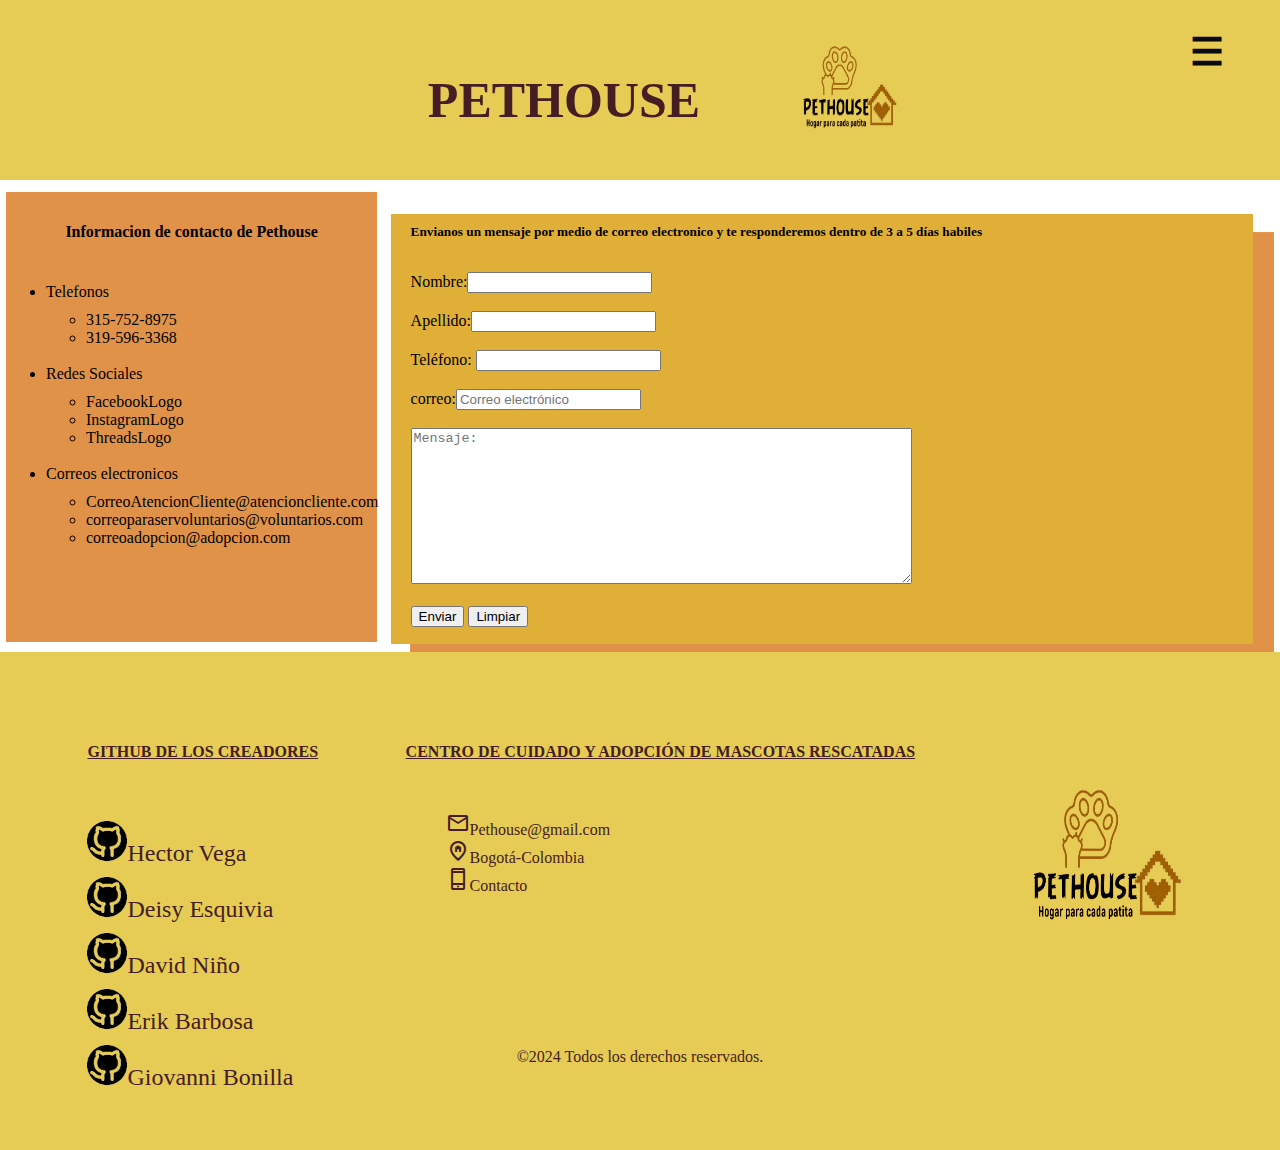
==== contactenos.html @ b0598fd8 "lastchanges" ====
<!DOCTYPE html>
<html lang="es">
<head>
    <meta charset="UTF-8">
    <meta name="viewport" content="width=device-width, initial-scale=1.0">
    <link rel="shortcut icon" href="Pethouseiconcircle.jpeg" type="image/x-icon">
    <link rel="stylesheet" href="estilos.css">
    <link rel="stylesheet" href="https://fonts.googleapis.com/css2?family=Material+Symbols+Outlined:opsz,wght,FILL,GRAD@24,400,0,0" />
    
    <title>Contáctenos</title>
</head>
<body>
    <header class="header">
        <div class="nav-img">
          <div class="titulo"><h2 class="pethouse">PETHOUSE</h2> 
          </div>
          <div><img class="logo" src="./Pethouseheader.png"width="120px" height="120px">
          </div>
        </div>
          <label class="deisy" for="checkMenu">
              <h1 class="botonhamburquesa">☰</h1>
            </label>
            <input class="deisy1" type="checkbox" id="checkMenu"/>
           
            <nav class="navigation">
                  <ul>
                      <li> <a href="index.html">Inicio </a></li>
                      <li> <a href="somos.html">Quienes somos </a></li>
                      <li> <a href="servicios.html">Servicios </a></li>
                      <li> <a href="">Contáctanos </a>
                      </li>
                  </ul>
            </nav>
      </header>
    
    <aside>
        <section class="contacto">  
            <div>
                <h4>Informacion de contacto de Pethouse</h4>
                <ul>
                    <li>Telefonos</li>
                    <div><ul>
                        <li>315-752-8975</li>
                        <li>319-596-3368</li>
                    </ul>
                    </div><br>
                    <li>Redes Sociales</li>
                    <div><ul>
                        <li>FacebookLogo</li>
                        <li>InstagramLogo</li>
                        <li>ThreadsLogo</li>
                    </ul></div><br>
                    <li>Correos electronicos</li>
                    <div><ul>
                        <li>CorreoAtencionCliente@atencioncliente.com</li>
                        <li>correoparaservoluntarios@voluntarios.com</li>
                        <li>correoadopcion@adopcion.com</li>
                    </ul></div>
                </ul>
            </div>
            <!--voy a hacer una tabla para ver que tal queda la informacion de contacto en tabla
            <table>
                <thead>Información de contacto de Pethouse</thead>
            </table>-->
        </section>
    </aside>
    <main>
        <section class="contactoCorreo"><h5>Envianos un mensaje por medio de correo electronico y te responderemos dentro de 3 a 5 días habiles</h5>
            <form>
              <label>Nombre:</label><input type="text" id="nombre" /><br /><br>
              <label>Apellido:<input type="text" id="apellido"/></label><br /><br>
              <label>Teléfono: <input type="tel" id="telefono" type="number"/></label><br /><br>
              <label>correo:<input type="email" placeholder="Correo electrónico" id="email"/></label><br /><br>
              <textarea cols="60" rows="10" placeholder="Mensaje:" id="comentario"></textarea><br /><br>
              <input type="submit" value="Enviar" id="botonEnviar" />
              <input type="reset" value="Limpiar" />
            </form>
            
    </main>
    <footer>
        <div class="containerfooter">  
        <div class="redessociales">
            <h4 style="text-decoration:underline;">GITHUB DE LOS CREADORES</h4>
            <a href="https://github.com/Hectorvegaloza"><img src="git.png" alt="logo: GitHub" title="GitHub" >Hector Vega</a>
            <a href="https://github.com/deissy03"><img src="git.png" alt="logo: GitHub" title="GitHub" >Deisy Esquivia</a>
            <a href="https://github.com/mitogetagamer"><img src="git.png" alt="logo: GitHub" title="GitHub">David Niño</a>
            <a href="https://github.com/erickbg08"><img src="git.png" alt="logo: GitHub" title="GitHub" >Erik Barbosa</a>
            <a href="https://github.com/Gioko95"><img src="git.png" alt="logo: GitHub" title="GitHub">Giovanni Bonilla</a>
        </div>
        <div class="footer-links">
            <h4 style="text-decoration:underline;">CENTRO DE CUIDADO Y ADOPCIÓN DE MASCOTAS RESCATADAS </h4>
            <ul>                
                <a href="#" class="vva"><span class="material-symbols-outlined">
                mail </span>Pethouse@gmail.com</a> <br>
                <a href="#"class="vva"><span class="material-symbols-outlined">
                home_pin
                </span>Bogotá-Colombia</a><br>
                <a href="#"class="vva"><span class="material-symbols-outlined">
                phone_iphone
                </span>Contacto</a><br><br>
    </div>
    <div class="logofooter"><img src="./Pethouseheader.png" alt=""></div>
        </div>
        <div class="copyright">
        <p>&copy;2024 Todos los derechos reservados.</p>
        <br>
        </div>
    </footer>
    <script src="form.js"></script></section>
    </body>
</html>
---- estilos.css ----
/*Fondo de la página*/
body{
    margin: 0;
    background-color: white;
    
}

/*Menu*/
.header {
    background: #E6CB55;
    color: rgb(9, 9, 9);
    padding: 10px;
    position: fixed;
    left: 0;
    top: 0;
    right: 0;
    height: 160px;
    display: flex;
    z-index: 100;
    
 }
.header .titulo {
    color: #451d22;
 }
 .pethouse{
   font-size: 50px;
 }
 
.header a {
    color: #b9a1a4;
    text-decoration: none;
 }
.nav-img{
   width: 100%;
   display: flex;
   justify-content: center;
   align-items: center;
   gap: 32px;
 }
 
input:checked + nav {
    width: 110%;
    padding: 10px;
    display: flex;
    flex-direction: column;
    text-align: center;
    gap: 10px;
    background-color:#b39a86;
    transform: translateY(0);
    position:absolute;
    margin-top: 100px;
    font-size: 20px;
    height: auto;
   }
   .botonhamburquesa{
      font-size: 38px;
      margin: 20px;
    
    
 }
  
 .deisy {
    position: absolute;
    width: 100px;
    height: 100px;
    top: 10px;
    right: 10px;
    z-index: 1;
    }
  .deisy1 {
     position: absolute;
     top: 15px;
     right: 30px;
     width: 40px;
     height: 20px;
     display: none;
     z-index: 2;
    }
  nav {
   position: absolute;
   transform: translateY(-100%);
   transition: all 1000ms ease-in-out;
   display:none ;
   left: 0;
   height: 45px;
   
 }
 .container-nav {
   display: flex;
   justify-content: right;
  
}
 .navigation ul {
    margin: 0;
    padding: 0;
    list-style:none;
    display: flex;
    gap: 35px;
    justify-content: center;
    flex-wrap: wrap;
    
 }
 .navigation ul li {
    display: inline-block;
    letter-spacing: 0, 40px;
    margin: 3px;
 }
 
 .navigation ul li a {
    display: block;
    padding-left: 0, 2rem, 1rem;
    transition: all 0.4s linear;
    color: #451d22  ;
 }
 .navigation ul li a:hover {
    background:#dbd9d2; 
    }

.menu{
    font-family: Arial, Helvetica, sans-serif;
    font-size: medium;
    font-style: italic;
    text-align: justify;
    color: brown;
    padding: 10px;
    }

.logo{
    padding-left: 43%;
    padding-top: -50px;
    }




/*Informacion de contacto*/
aside{
    background-color: purple;
    width: 29%;
    height: 450px;
    margin-left: 6px;
    margin-top: 15%;
    }
.contacto{
    background-color: #E19249;
    height: 100%;
    width: 100%;
    }
div{
    text-align: justify;
    font-family: 'Times New Roman', Times, serif;
    padding-top: 10px;
    }

h4{
    text-align: center;
    padding-bottom: 20px;
}

/*Correo Electronico y Formulario*/
main{
    border: 1px;
    border-color: #b9a1a4;
    border-style:dotted;
    background-color: #E19249;
    width: 67.4%;
    height: 430px;
    margin-top: -32%;
    margin-left: 32%;
    margin-bottom: -1%;
    
    
    
}
.contactoCorreo{
    background-color: #E0AF38;
    width: 100%;
    height: 100%;
    margin-top: -41.9px;
    margin-left: -20px;
    text-align: justify;
    }
h5, form{
    padding-left: 20px;
    padding-top: 10px;
}

/*Pie de pagina*/
:root {
    font-family: "Fira Sans" sans-serif;
}

footer{
    background-color: #E6CB55;
    color: #451d22;
    padding: 50px 0;
    width: 100%;
    height: auto;
}
footer h4{
    margin-bottom: 30px;
}
.footer-links a{
    color: #451d22;
    text-decoration: none;
    padding-bottom: 200px;
}
.containerfooter{
    display: flex;
    justify-content: space-evenly;
    align-items: center;
    width: 100%;
    margin:0 auto;
}
.containerfooter div{
    height: 300px;
    
}
.logofooter{
    display: flex;
    align-items:center;

}
.logofooter img{
width: 190px;
height: 190px;

}
.redessociales{
    display: flex;
    flex-direction: column;
    gap: 10px;
}
.redessociales a{
color: #451d22;
font-size: 24px;
transition:color 0.3s ease;
text-decoration: none;
}
.redessociales a img{
    width: 40px;
    height: 40px;
}
.redessociales a:hover, .footer-links a:hover{
    color: #b9a1a4;
}
.copyright{
    text-align: center;
}   
@media (max-width:767px) and (min-width:260px) {
.containerfooter {
        flex-direction: column;
        gap:40px;
    }
.containerfooter h4{
        font-size: 15px;
    }
.footer-links{
        display: flex;
        flex-direction: column;
        justify-content: center;
        text-wrap: pretty;
        align-items: center;
    }
.footer-links h4{
        width:60%;
        text-align: center;
    }
.logofooter img{
        width: 100px;
        height: 100px;
    }
.containerfooter div{
        height: auto;
    }
    }



/*TituloPethouse
h1 {margin-top: -10px;
    background-color: #c09b7d;
    width: 100%;
    height: 100px;
    text-align: center;
    
    }*/
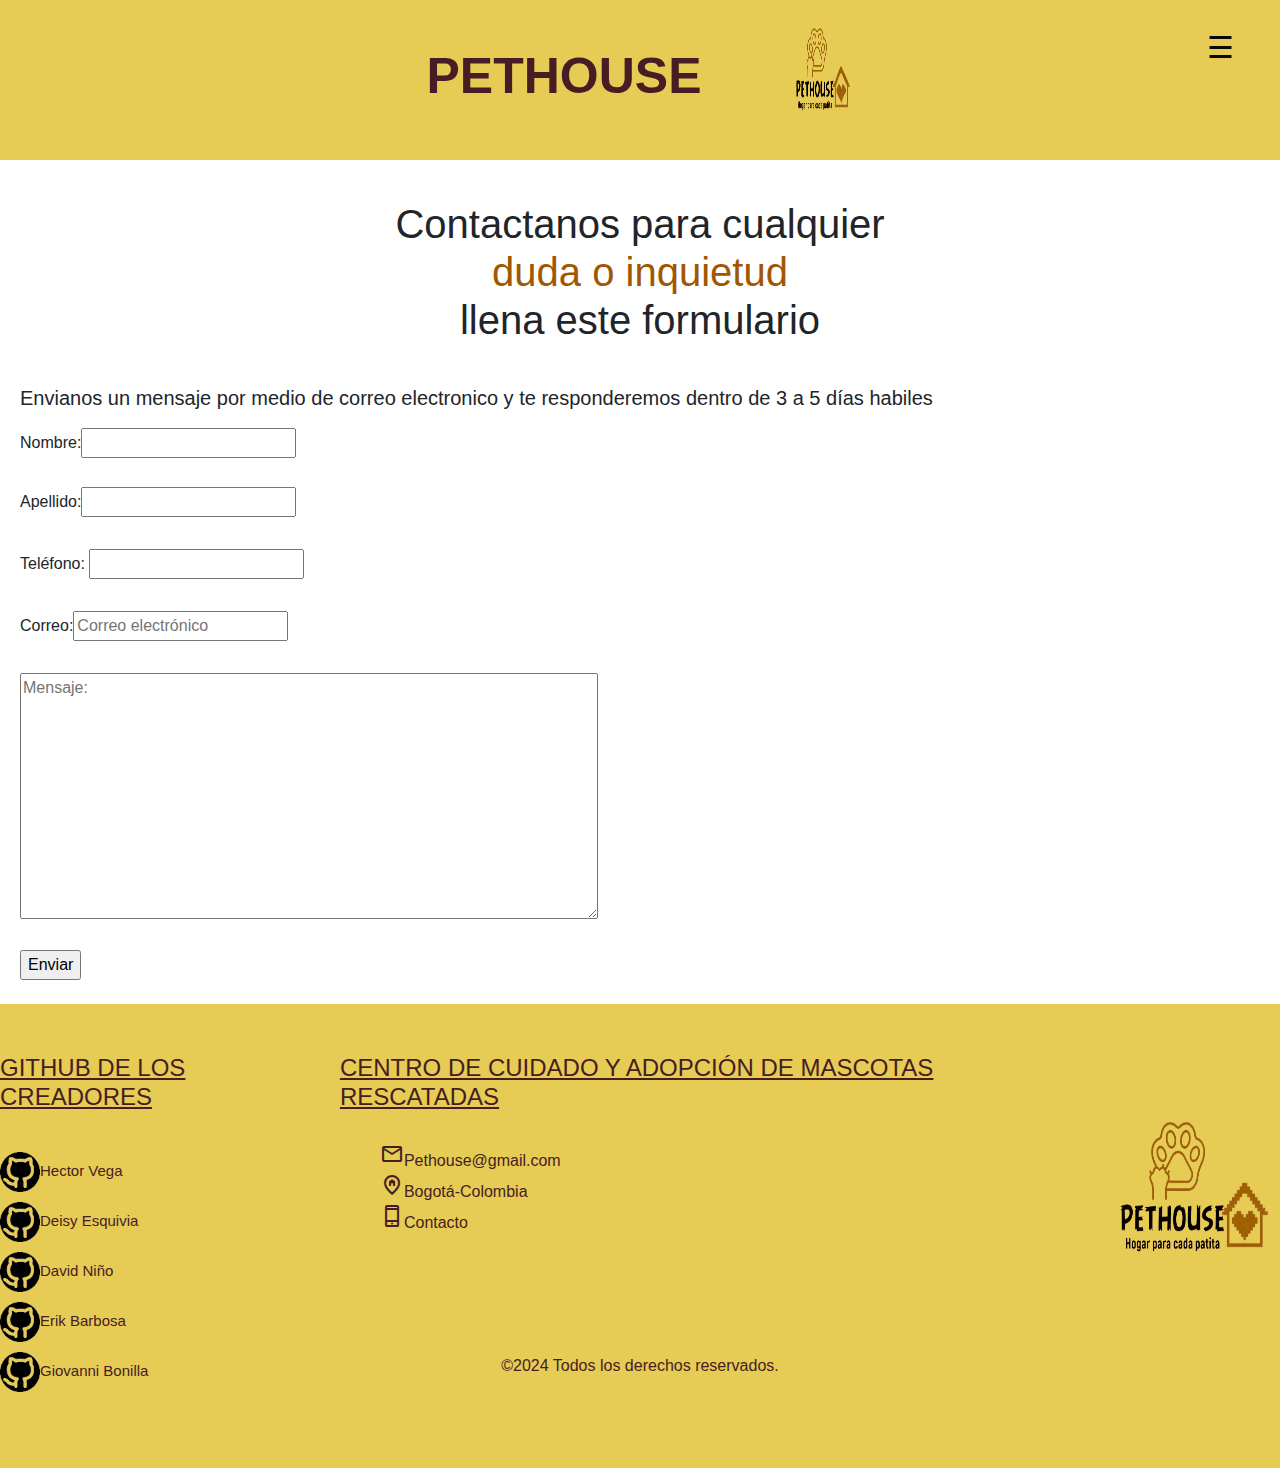
==== commit 8ef51a2c: "git final" ====
--- a/contactenos.html
+++ b/contactenos.html
@@ -3,11 +3,11 @@
 <head>
     <meta charset="UTF-8">
     <meta name="viewport" content="width=device-width, initial-scale=1.0">
-    <link rel="shortcut icon" href="Pethouseiconcircle.jpeg" type="image/x-icon">
     <link rel="stylesheet" href="estilos.css">
     <link rel="stylesheet" href="https://fonts.googleapis.com/css2?family=Material+Symbols+Outlined:opsz,wght,FILL,GRAD@24,400,0,0" />
-    
-    <title>Contáctenos</title>
+    <link rel="icon" type="image/png" href="./finalfavicon.png" sizes="40x40">
+    <link rel="stylesheet" href="https://cdn.jsdelivr.net/npm/bootstrap@4.0.0/dist/css/bootstrap.min.css" integrity="sha384-Gn5384xqQ1aoWXA+058RXPxPg6fy4IWvTNh0E263XmFcJlSAwiGgFAW/dAiS6JXm" crossorigin="anonymous">
+    <title>PETHOUSE</title>
 </head>
 <body>
     <header class="header">
@@ -27,56 +27,40 @@
                       <li> <a href="index.html">Inicio </a></li>
                       <li> <a href="somos.html">Quienes somos </a></li>
                       <li> <a href="servicios.html">Servicios </a></li>
-                      <li> <a href="">Contáctanos </a>
+                      <li> <a href="contactenos.html">Contáctanos </a>
                       </li>
                   </ul>
             </nav>
       </header>
     
-    <aside>
-        <section class="contacto">  
+
+    <main>
+        <section class="star" id="inicio">
             <div>
-                <h4>Informacion de contacto de Pethouse</h4>
-                <ul>
-                    <li>Telefonos</li>
-                    <div><ul>
-                        <li>315-752-8975</li>
-                        <li>319-596-3368</li>
-                    </ul>
-                    </div><br>
-                    <li>Redes Sociales</li>
-                    <div><ul>
-                        <li>FacebookLogo</li>
-                        <li>InstagramLogo</li>
-                        <li>ThreadsLogo</li>
-                    </ul></div><br>
-                    <li>Correos electronicos</li>
-                    <div><ul>
-                        <li>CorreoAtencionCliente@atencioncliente.com</li>
-                        <li>correoparaservoluntarios@voluntarios.com</li>
-                        <li>correoadopcion@adopcion.com</li>
-                    </ul></div>
-                </ul>
+                <h1>Contactanos para cualquier
+                    <br>
+                    <span class="colortext">duda o inquietud</span>
+                    <br>
+                    llena este formulario
+                </h1>
+                <br>
             </div>
-            <!--voy a hacer una tabla para ver que tal queda la informacion de contacto en tabla
-            <table>
-                <thead>Información de contacto de Pethouse</thead>
-            </table>-->
+
         </section>
-    </aside>
-    <main>
-        <section class="contactoCorreo"><h5>Envianos un mensaje por medio de correo electronico y te responderemos dentro de 3 a 5 días habiles</h5>
+
+        <section class="contactocorreo"><h5>Envianos un mensaje por medio de correo electronico y te responderemos dentro de 3 a 5 días habiles</h5>
             <form>
               <label>Nombre:</label><input type="text" id="nombre" /><br /><br>
               <label>Apellido:<input type="text" id="apellido"/></label><br /><br>
               <label>Teléfono: <input type="tel" id="telefono" type="number"/></label><br /><br>
-              <label>correo:<input type="email" placeholder="Correo electrónico" id="email"/></label><br /><br>
+              <label>Correo:<input type="email" placeholder="Correo electrónico" id="email"/></label><br /><br>
               <textarea cols="60" rows="10" placeholder="Mensaje:" id="comentario"></textarea><br /><br>
-              <input type="submit" value="Enviar" id="botonEnviar" />
-              <input type="reset" value="Limpiar" />
+              <input type="submit" value="Enviar" id="botonEnviar" /><br /><br>
+             
             </form>
-            
+            </section>    
     </main>
+
     <footer>
         <div class="containerfooter">  
         <div class="redessociales">
--- a/estilos.css
+++ b/estilos.css
@@ -1,8 +1,7 @@
 /*Fondo de la página*/
 body{
-    margin: 0;
     background-color: white;
-    
+    font-family: system-ui, -apple-system, BlinkMacSystemFont, 'Segoe UI', Roboto, Oxygen, Ubuntu, Cantarell, 'Open Sans', 'Helvetica Neue', sans-serif;
 }
 
 /*Menu*/
@@ -24,6 +23,8 @@
  }
  .pethouse{
    font-size: 50px;
+   font-weight: bold;
+   unicode-bidi: isolate;
  }
  
 .header a {
@@ -48,12 +49,12 @@
     background-color:#b39a86;
     transform: translateY(0);
     position:absolute;
-    margin-top: 100px;
+    margin-top: 145px;
     font-size: 20px;
     height: auto;
    }
    .botonhamburquesa{
-      font-size: 38px;
+      font-size: 30px;
       margin: 20px;
     
     
@@ -116,8 +117,9 @@
     background:#dbd9d2; 
     }
 
+
 .menu{
-    font-family: Arial, Helvetica, sans-serif;
+    font-family:  "Fira Sans" sans-serif;
     font-size: medium;
     font-style: italic;
     text-align: justify;
@@ -130,11 +132,32 @@
     padding-top: -50px;
     }
 
-
-
+main{
+    margin-top: 200px;
+}
+
+h1{
+    text-align: center;
+}
+.star{
+    
+    margin: 4px solid #c50e0e; 
+    display:flex;
+    justify-content:center ;
+    margin-top: 200px;
+    background-image: url('/oe.png'); width: 100% ;height: 80%;
+    background-repeat: no-repeat;background-size: cover;
+}
+.colortext{
+    color:rgb(161, 87, 1);    
+}
+.stilo{
+    text-align: justify;
+    margin: 50px ;
+}
 
 /*Informacion de contacto*/
-aside{
+/* aside{
     background-color: purple;
     width: 29%;
     height: 450px;
@@ -148,38 +171,17 @@
     }
 div{
     text-align: justify;
-    font-family: 'Times New Roman', Times, serif;
+    font-family:  "Fira Sans" sans-serif;
     padding-top: 10px;
     }
 
 h4{
     text-align: center;
     padding-bottom: 20px;
-}
+} */
 
 /*Correo Electronico y Formulario*/
-main{
-    border: 1px;
-    border-color: #b9a1a4;
-    border-style:dotted;
-    background-color: #E19249;
-    width: 67.4%;
-    height: 430px;
-    margin-top: -32%;
-    margin-left: 32%;
-    margin-bottom: -1%;
-    
-    
-    
-}
-.contactoCorreo{
-    background-color: #E0AF38;
-    width: 100%;
-    height: 100%;
-    margin-top: -41.9px;
-    margin-left: -20px;
-    text-align: justify;
-    }
+
 h5, form{
     padding-left: 20px;
     padding-top: 10px;
@@ -233,7 +235,7 @@
 }
 .redessociales a{
 color: #451d22;
-font-size: 24px;
+font-size: 15px;
 transition:color 0.3s ease;
 text-decoration: none;
 }
